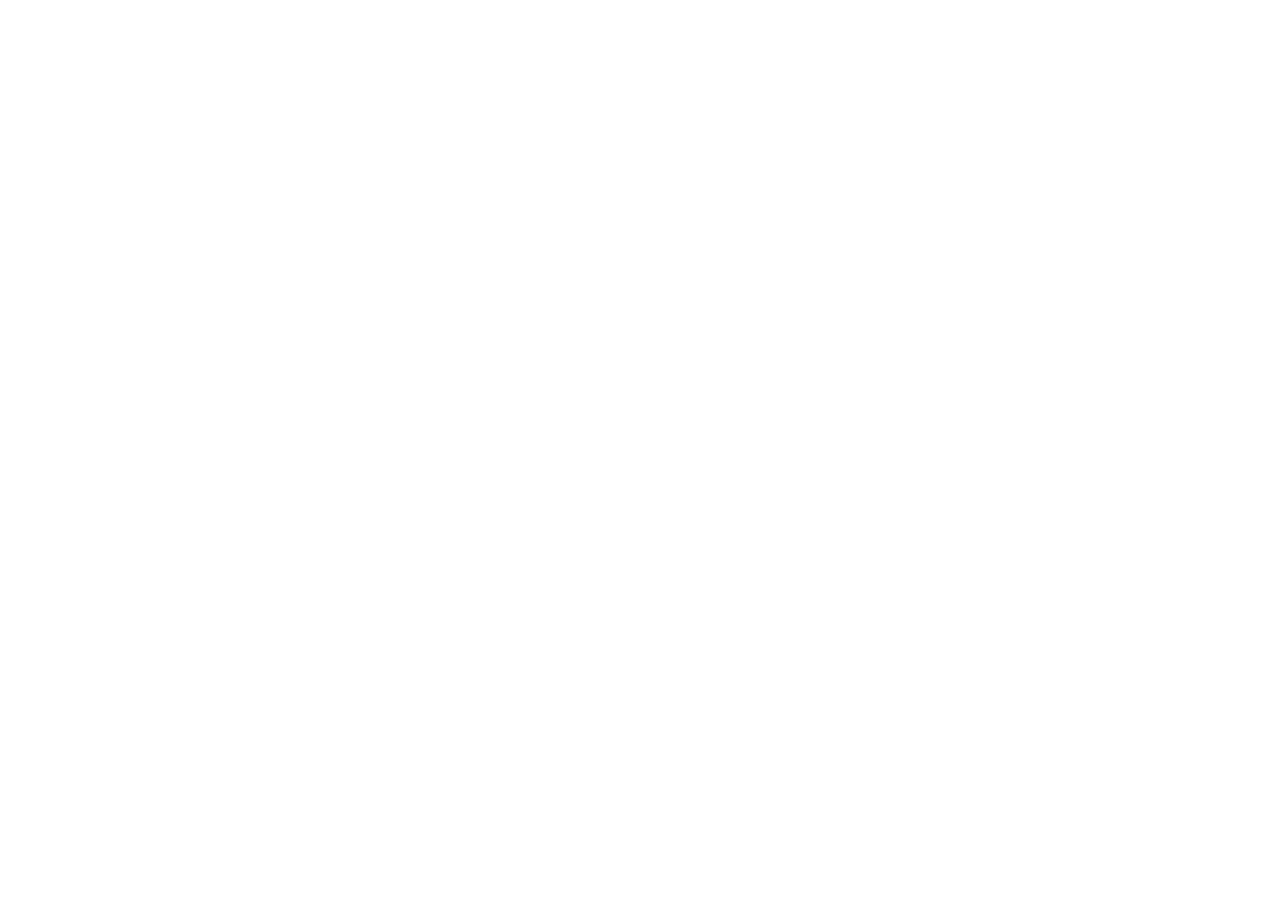
==== pages/about.html @ 5f2608e8 "Updated some codes" ====
<!DOCTYPE html>
<html lang="en">
<head>
    <meta charset="UTF-8">
    <meta name="viewport" content="width=device-width, initial-scale=1.0">
    <title>About me</title>
</head>
<body>
    
</body>
</html>
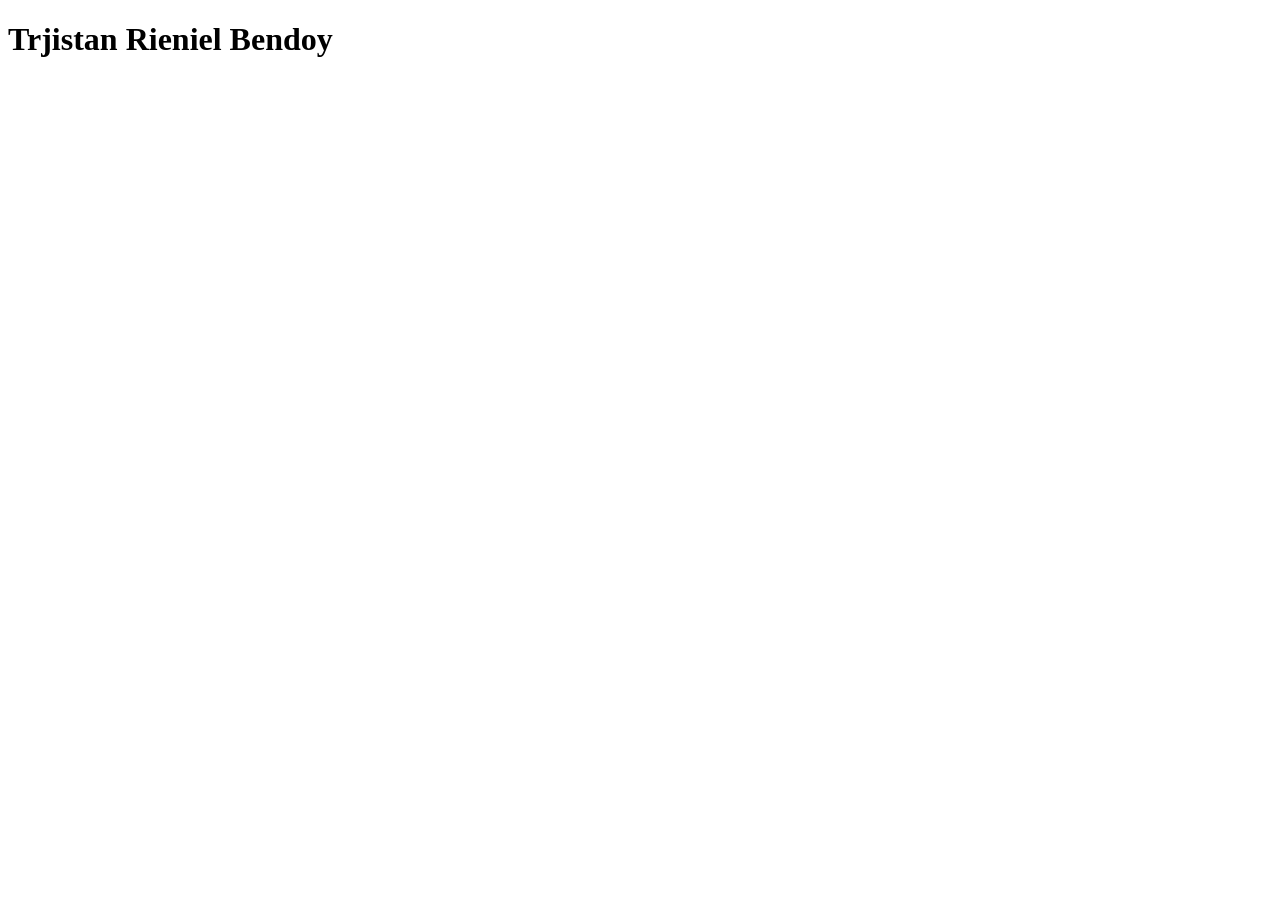
==== commit 30e40a6c: "Updated some codes" ====
--- a/pages/about.html
+++ b/pages/about.html
@@ -6,6 +6,6 @@
     <title>About me</title>
 </head>
 <body>
-    
+    <h1>Trjistan Rieniel Bendoy</h1>
 </body>
 </html>
